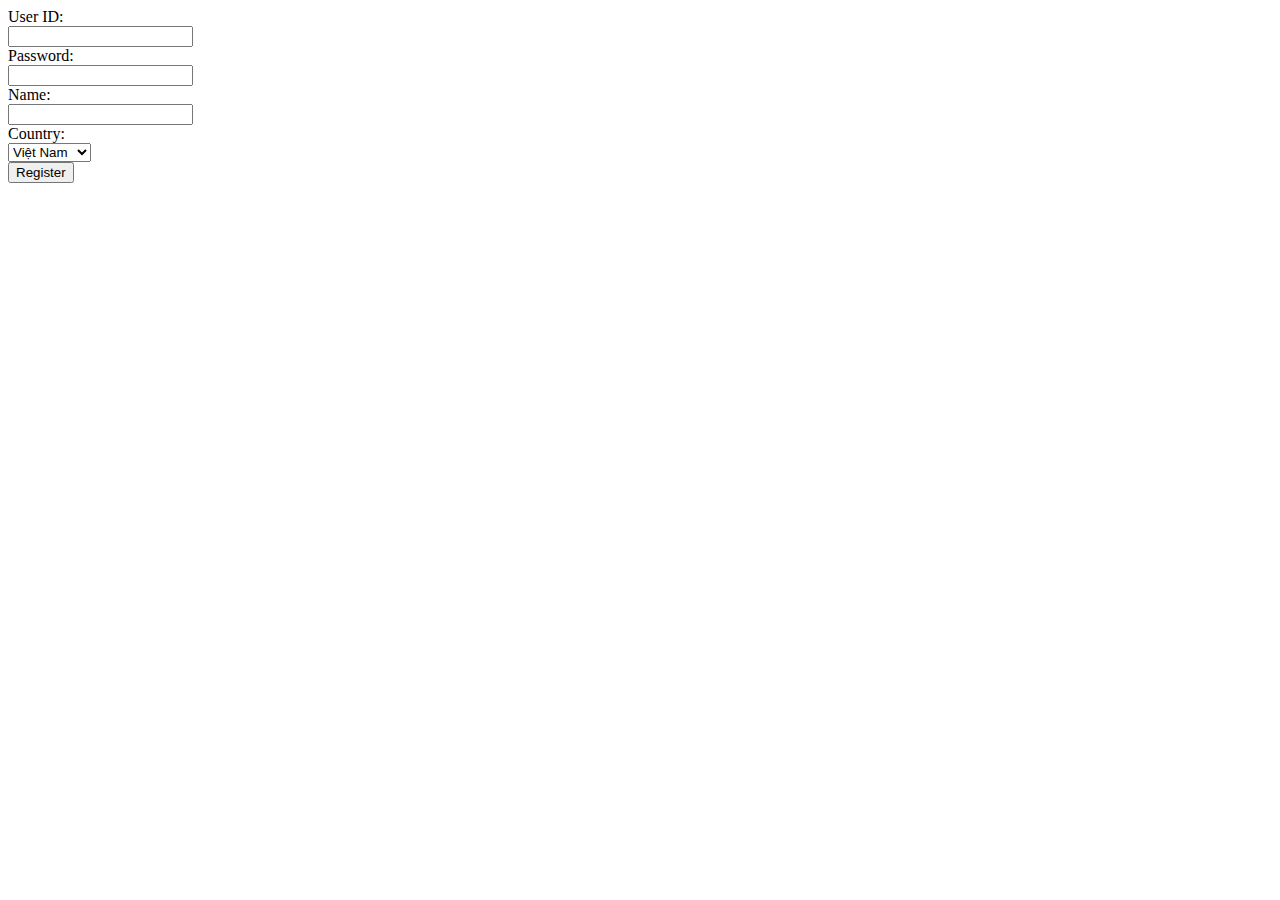
==== index.html @ 5f2dc344 "init" ====
<!DOCTYPE html>
<html lang="en">
    <head>
        <meta charset="UTF-8" />
        <meta http-equiv="X-UA-Compatible" content="IE=edge" />
        <meta name="viewport" content="width=device-width, initial-scale=1.0" />
        <title>Form Registration</title>
    </head>
    <body>
        <!-- Chia để trị -->
        <!-- Bỏ qua CSS, tập trung JS -->
        <!-- Chia nhỏ vấn đề cần xử lý: 10 vấn đề > 2 vấn đề đàu tiên-->

        <form action="">
            <div class="row">
                <div class="col">User ID:</div>
                <div class="col">
                    <input type="text" name="txtUserID" id="txtUserID" />
                    <span id="statusOfUserID"></span>
                </div>
            </div>
            <div class="row">
                <div class="col">Password:</div>
                <div class="col">
                    <input
                        type="password"
                        name="txtPassword"
                        id="txtPassword"
                    />
                </div>
            </div>
            <div class="row">
                <div class="col">Name:</div>
                <div class="col">
                    <input type="text" name="txtName" id="txtName"/>
                    <span id="statusOfName"></span>
                </div>
            </div>
            <div class="row">
                <div class="col">Country:</div>
                <div class="col">
                    <select name="countries" id="countries">
                        <option value="VietNam">Việt Nam</option>
                        <option value="Korea">Hàn Quốc</option>
                        <option value="Japan">Nhật Bản</option>
                    </select>
                </div>
            </div>
            <div class="row">
                <div class="col">
                    <input type="submit" name="btnRegister" id="btnRegister" value="Register"/>
                </div>
            </div>
        </form>

        <!-- Script -->
        <script
            src="https://code.jquery.com/jquery-3.6.0.min.js"
            integrity="sha256-/xUj+3OJU5yExlq6GSYGSHk7tPXikynS7ogEvDej/m4="
            crossorigin="anonymous"
        ></script>
        <script src="script.js"></script>
    </body>
</html>
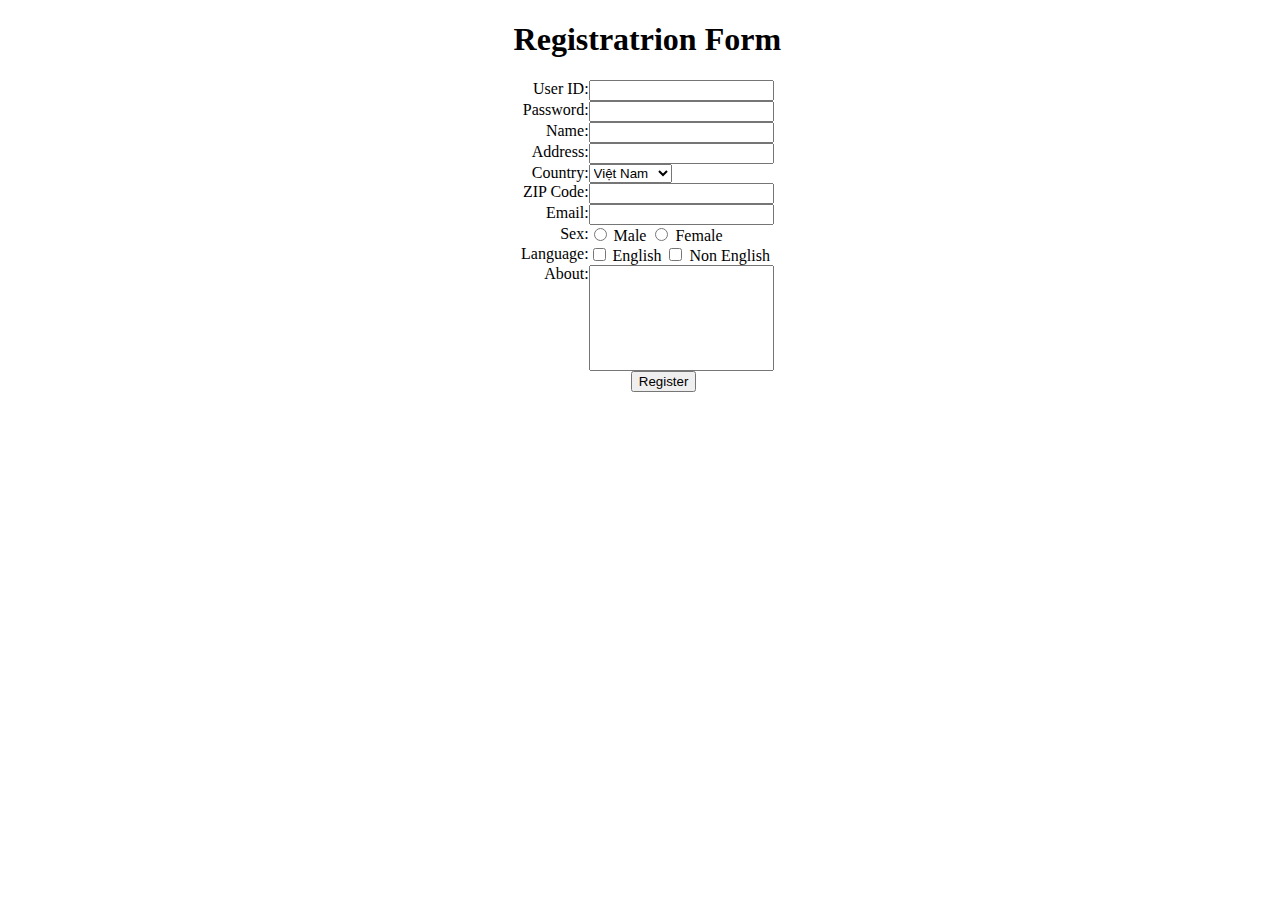
==== commit 802c9df6: "udpate file" ====
--- a/index.html
+++ b/index.html
@@ -5,51 +5,137 @@
         <meta http-equiv="X-UA-Compatible" content="IE=edge" />
         <meta name="viewport" content="width=device-width, initial-scale=1.0" />
         <title>Form Registration</title>
+        <style>
+            form{
+                position: relative;
+                left: 40%;
+            }
+            .row{
+                display: flex;
+            }
+            .col-1{
+                flex: 1;
+                text-align: right;
+            }
+            .col-2{
+                flex: 3;
+            }
+        </style>
     </head>
     <body>
         <!-- Chia để trị -->
         <!-- Bỏ qua CSS, tập trung JS -->
         <!-- Chia nhỏ vấn đề cần xử lý: 10 vấn đề > 2 vấn đề đàu tiên-->
 
-        <form action="">
+        <form action="" style="width: 300px;">
+            <h1>Registratrion Form</h1>
             <div class="row">
-                <div class="col">User ID:</div>
-                <div class="col">
-                    <input type="text" name="txtUserID" id="txtUserID" />
+                <div class="col-1">
+                    User ID:
+                </div>
+                <div class="col-2">
+                    <input type="text" name="txtUserID" id="txtUserID" /><br>
                     <span id="statusOfUserID"></span>
                 </div>
             </div>
             <div class="row">
-                <div class="col">Password:</div>
-                <div class="col">
-                    <input
-                        type="password"
-                        name="txtPassword"
-                        id="txtPassword"
-                    />
+                <div class="col-1">
+                    Password:
+                </div>
+                <div class="col-2">
+                    <span>
+                        <input
+                            type="password"
+                            name="txtPassword"
+                            id="txtPassword"
+                        /><br>
+                        <span id="statusOfPassword"></span>
+                    </span>
                 </div>
             </div>
             <div class="row">
-                <div class="col">Name:</div>
-                <div class="col">
-                    <input type="text" name="txtName" id="txtName"/>
-                    <span id="statusOfName"></span>
+                <div class="col-1">
+                    Name:
+                </div>
+                <div class="col-2">
+                    <span>
+                        <input type="text" name="txtName" id="txtName" /><br>
+                        <span id="statusOfName"></span>
+                    </span>
                 </div>
             </div>
             <div class="row">
-                <div class="col">Country:</div>
-                <div class="col">
+                <div class="col-1">
+                    Address:
+                </div>
+                <div class="col-2">
+                    <input type="text" name="txtAddress" id="">
+                </div>
+            </div>
+            <div class="row">
+                <div class="col-1">
+                    Country:
+                </div>
+                <div class="col-2">
                     <select name="countries" id="countries">
                         <option value="VietNam">Việt Nam</option>
                         <option value="Korea">Hàn Quốc</option>
                         <option value="Japan">Nhật Bản</option>
-                    </select>
+                    </select><br>
+                    <span id="statusOsCountry"></span>
                 </div>
             </div>
             <div class="row">
-                <div class="col">
-                    <input type="submit" name="btnRegister" id="btnRegister" value="Register"/>
+                <div class="col-1">
+                    ZIP Code:
                 </div>
+                <div class="col-2">
+                    <input type="text" name="txtZipCode" id="txtZipCode"><br>
+                    <span id="statusOfZipCode"></span>
+                </div>
+            </div>
+            <div class="row">
+                <div class="col-1">
+                    Email:
+                </div>
+                <div class="col-2">
+                    <input type="text" name="txtEmail" id="txtEmail"><br>
+                    <span id="statusOfEmail"></span>
+                </div>
+            </div>
+            <div class="row">
+                <div class="col-1">Sex:</div>
+                <div class="col-2">
+                    <input type="radio" name="txtSex" id="sexMale" value="Male">
+                    <label for="sexMale">Male</label>
+                    <input type="radio" name="txtSex" id="sexFemale" value="Female">
+                    <label for="sexFemale">Female</label><br>
+                    <span id="statusOfSex"></span>
+                </div>
+            </div>
+            <div class="row">
+                <div class="col-1">Language:</div>
+                <div class="col-2">
+                    <input type="checkbox" name="language" id="langEng">
+                    <label for="langEng">English</label>
+                    <input type="checkbox" name="language" id="langNonEng">
+                    <label for="langNonEng">Non English</label><br>
+                    <span id="statusOfLanguage"></span>
+                </div>
+            </div>
+            <div class="row">
+                <div class="col-1">About:</div>
+                <div class="col-2">
+                    <input type="text" name="txtAbout" id="txtAbout" style="height: 100px;">
+                </div>
+            </div>
+            <div class="row" style="justify-content: center;">
+                <input
+                    type="submit"
+                    name="btnRegister"
+                    id="btnRegister"
+                    value="Register"
+                />
             </div>
         </form>
 
